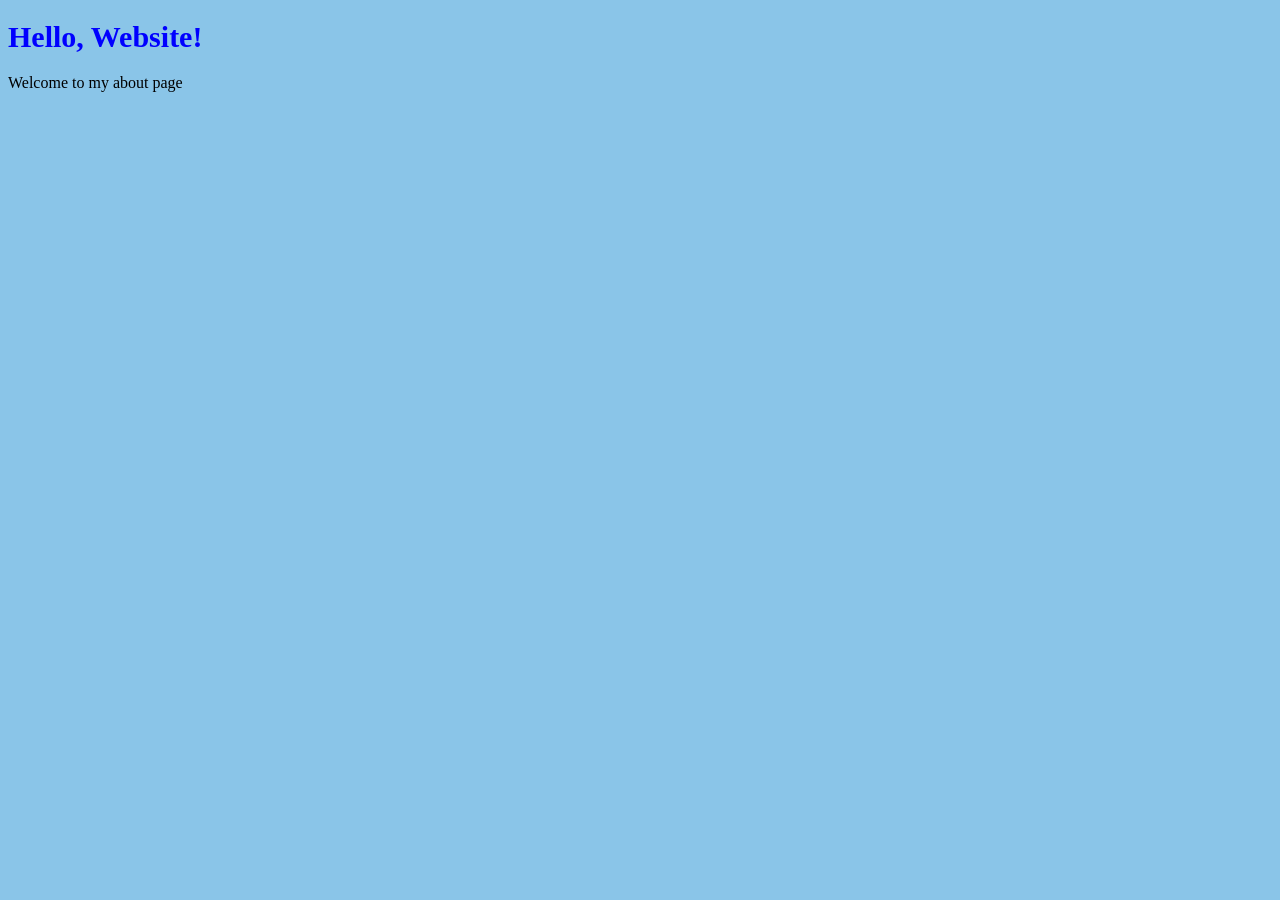
==== about.html @ 7f7ed2e9 "updated site with a link bar and some external help from in-class resources. Merely PoC, not finishe" ====
<!DOCTYPE html>
<html lang="en">
<head>
    <meta charset="UTF-8">
    <meta name="viewport" content="width=device-width, initial-scale=1.0">
    <title>My GitHub.io Website</title>
    <link rel="stylesheet" href="style.css">
</head>
<body>
    <h1>Hello, Website!</h1>
    <p>Welcome to my about page</p>
</body>
</html>
---- style.css ----
h1 {color: blue; font-size: 30px} 
button {background-color:aquamarine}
body {background-color : rgba(53, 156, 216, 0.575)}
.test {background-color: lightcoral;}
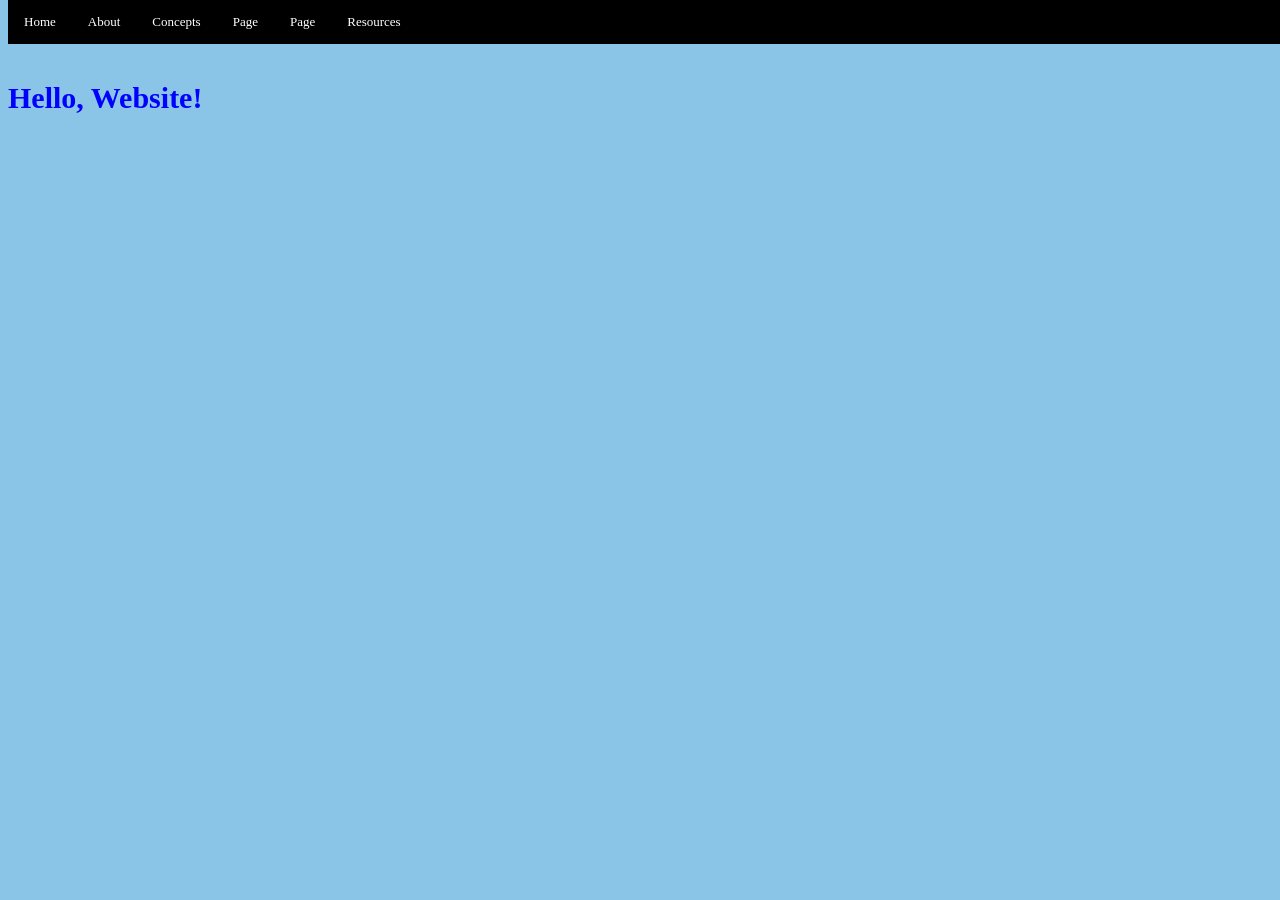
==== commit 083b3bef: "Major website changes. Implemented and learned Grid layout, practically finished the home page, and " ====
--- a/about.html
+++ b/about.html
@@ -7,7 +7,15 @@
     <link rel="stylesheet" href="style.css">
 </head>
 <body>
-    <h1>Hello, Website!</h1>
-    <p>Welcome to my about page</p>
-</body>
-</html>+    
+<ul class="linkbar1 fixed">
+  <li><a href="/">Home</a></li>
+  <li><a href="about.html">About</a></li>
+  <li><a href="concept.html">Concepts</a></li>
+  <li><a href="topic1.html">Page</a></li>
+  <li><a href="topic2.html">Page</a></li>
+  <li><a href="references.html">Resources</a></li>
+</ul>
+
+    <h1>ㅤ</h1>
+    <h1>Hello, Website!</h1>
--- a/style.css
+++ b/style.css
@@ -1,4 +1,132 @@
+/*comment structure */
 h1 {color: blue; font-size: 30px} 
 button {background-color:aquamarine}
 body {background-color : rgba(53, 156, 216, 0.575)}
-.test {background-color: lightcoral;}+.test {background-color: lightcoral;}
+.fixed {position:fixed ; top:0 ; width: 100%;}
+.linkbar1 {
+  list-style-type: none;
+  margin: 0;
+  padding: 0;
+  overflow: hidden;
+  background-color: #000000;
+
+li{
+  float: left;
+}
+
+li a{
+  display: block;
+  color: white;
+  text-align: center;
+  padding: 14px 16px;
+  text-decoration: none;
+  font-size: small;
+}
+
+li a:hover{
+    color: violet;
+}
+}
+
+.dividingcolor1{
+    background-color: black;
+    text-align: center;
+    font-family: Georgia, 'Times New Roman', Times, serif;
+    color: rgb(255, 0, 51);
+    font-size: larger;
+    h1 {color:darkorange};
+
+}
+.gridcolor1{
+    h1{text-align: center;}
+    font-family: Georgia, 'Times New Roman', Times, serif;
+    color: rgb(0, 174, 255);
+    font-size: larger;
+    h1 {color:lightpink}
+    p{border: 1px solid #b3ddffb9; padding: 3px; font-size: medium;}
+    background-color: rgb(0, 0, 0) !important;
+}
+/*!important allows for the backround to take precident over the original gridlocked one*/
+.gridcolor2{
+    h1{text-align: center; color: aquamarine; font-size: medium;}
+    font-family:Georgia, 'Times New Roman', Times, serif;
+    p{border: 1px solid #b3ddffb9; padding: 3px; font-size: smaller; color: rgb(0, 174, 255);}
+    a:hover{
+        color:violet;
+    }
+    a{color:rgb(204, 231, 255); text-decoration: none; font-weight: bold;}
+
+}
+
+.gradianttest{
+    background-image: linear-gradient(rgb(93, 171, 243), #002975 85%); 
+}
+/*Gridbox CSS*/
+.container {
+  display: grid;
+  grid-template-columns: repeat(12, 1fr);
+  /*Deliniates 12 columns (standard according to w3), and makes them take up 1 fraction of space*/
+  background-color: rgb(0, 0, 0);
+  row-gap: 10px;
+  padding: 5px;
+}
+/*https://www.w3schools.com/css/css_grid_12column.asp*/
+/*grid-template-columns takes value times X amount of columns you want. Auto will automatically shape the columns, or you can manually shape*/
+.container div {
+  background-color: #373c49;
+  border: 0px solid black;
+  /*Changed border to 0px for the main page just to look cleaner, may change back to 1px later if need be*/
+  padding: 10px;
+}
+.col6 {
+    grid-column: span 6;
+}
+.col4{
+    grid-column: span 4;
+}
+.col2{
+    grid-column: span 2;
+}
+.col12{
+    grid-column: span 12;
+}
+.col8{
+    grid-column:span 8;
+}
+.col10{
+    grid-column: span 10;
+}
+.row2{
+    grid-row: span 2;
+}
+.row4{
+    grid-row: span 4;
+}
+.row6{
+    grid-row: span 6;
+}
+.row8{
+    grid-row: span 8;
+}
+.row10{
+    grid-row: span 10;
+}
+.row12{
+    grid-row: span 12;
+}
+.row24{
+    grid-row: span 24
+}
+.footerblock{
+    display: grid;
+    grid-template-columns: repeat(2, 1fr);
+    padding: 10px;
+    margin-top: 50px;
+    border: 1px solid black;
+    background-image: linear-gradient(whitesmoke, grey);
+    font-size: small;
+    a:hover{
+        color:chocolate;
+    }
+}
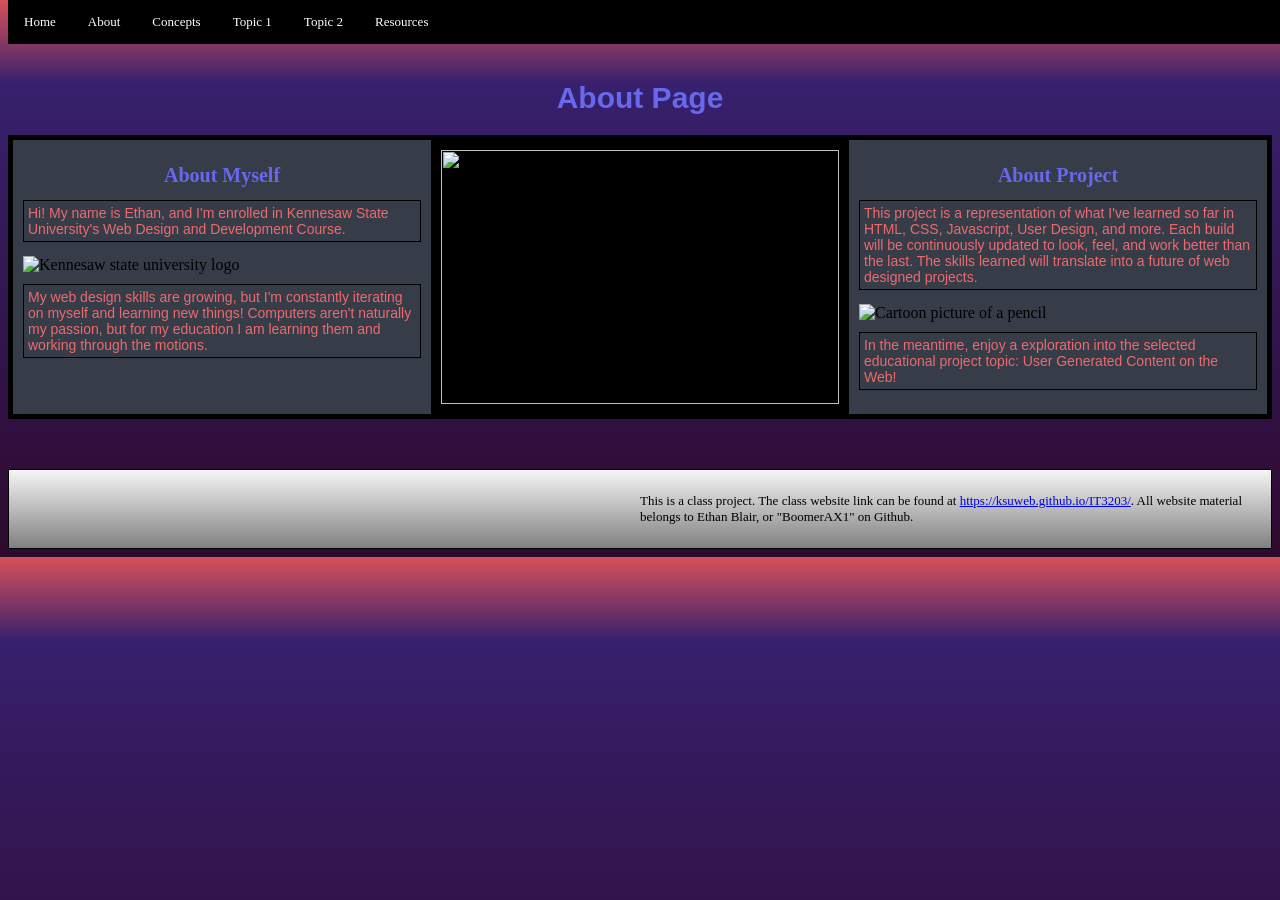
==== commit db66ae35: "Major Project Milestone 1 progress. Every page except Resoruces has been filled with starting inform" ====
--- a/about.html
+++ b/about.html
@@ -6,16 +6,48 @@
     <title>My GitHub.io Website</title>
     <link rel="stylesheet" href="style.css">
 </head>
-<body>
+<body class="gradiant2">
     
 <ul class="linkbar1 fixed">
   <li><a href="/">Home</a></li>
   <li><a href="about.html">About</a></li>
   <li><a href="concept.html">Concepts</a></li>
-  <li><a href="topic1.html">Page</a></li>
-  <li><a href="topic2.html">Page</a></li>
+  <li><a href="topic1.html">Topic 1</a></li>
+  <li><a href="topic2.html">Topic 2</a></li>
   <li><a href="references.html">Resources</a></li>
 </ul>
 
     <h1>ㅤ</h1>
-    <h1>Hello, Website!</h1>+    <h1 class="aboutheader">About Page</h1>
+
+<div class="container">
+<div class="row24 col4 gridcolor3">
+<h1>About Myself</h1>
+<p>Hi! My name is Ethan, and I'm enrolled in Kennesaw State University's Web Design and Development Course.</p>
+<img src="https://thumb.wikimedia.org/wikipedia/commons/thumb/6/63/Kennesaw_State_Owls_logo.svg/1280px-Kennesaw_State_Owls_logo.svg.png?utm_source=en.wikipedia.org&utm_campaign=index&utm_content=thumbnail" alt="Kennesaw state university logo" height="125px" width ="100%"></img>
+<p>My web design skills are growing, but I'm constantly iterating on myself and learning new things! Computers aren't naturally my passion, but for my education I am learning them and working through the motions.</p>
+
+</div>
+<div class="col4 row24 gridnocolor">
+  <img src="" height="100%" width="100%"></img>
+</div>
+
+
+<div class="row24 col4 gridcolor3">
+<h1>About Project</h1>
+<p>This project is a representation of what I've learned so far in HTML, CSS, Javascript, User Design, and more. Each build will be continuously updated to look, feel, and work better than the last. The skills learned will translate into a future of web designed projects.</p>
+<img src="https://www.freeiconspng.com/thumbs/pencil-png/black-pencil-png-black-pencil-vector-8.png" alt="Cartoon picture of a pencil" height="90px" width="100%"></img>
+<p>In the meantime, enjoy a exploration into the selected educational project topic: User Generated Content on the Web!</p>
+</div>
+
+</div>
+
+</div>
+<footer class="footerblock">
+    <div>
+
+    </div>
+    <p>This is a class project. The class website link can be found at <a href="https://ksuweb.github.io/IT3203/">https://ksuweb.github.io/IT3203/</a>. All website material belongs to Ethan Blair, or "BoomerAX1" on Github.</p>
+</footer>
+</body>
+</html>
--- a/style.css
+++ b/style.css
@@ -1,5 +1,9 @@
 /*comment structure */
-h1 {color: blue; font-size: 30px} 
+h1 {color: rgb(104, 104, 236); font-size: 30px} 
+.aboutheader{
+    text-align: center;
+    font-family:'Lucida Sans', 'Lucida Sans Regular', 'Lucida Grande', 'Lucida Sans Unicode', Geneva, Verdana, sans-serif;
+}
 button {background-color:aquamarine}
 body {background-color : rgba(53, 156, 216, 0.575)}
 .test {background-color: lightcoral;}
@@ -56,11 +60,29 @@
         color:violet;
     }
     a{color:rgb(204, 231, 255); text-decoration: none; font-weight: bold;}
-
+}
+.gridcolor3{
+    h1{text-align: center; font-size: 20px};
+    p{margin-top: 10px;padding: 4px;font-size:14px; color:rgb(236, 107, 107); border: #000000 solid 1px; font-family: 'Lucida Sans', 'Lucida Sans Regular', 'Lucida Grande', 'Lucida Sans Unicode', Geneva, Verdana, sans-serif;}
+}
+.gridcolor4{
+    border: 1px solid whitesmoke !important;
+    color:aqua;
+    b{color:rgb(178, 243, 255)};
+    h1{font-size: medium; text-align: center};
+}
+.gridnocolor{
+    background-color: transparent !important;
 }
 
 .gradianttest{
     background-image: linear-gradient(rgb(93, 171, 243), #002975 85%); 
+}
+.gradiant2{
+    background-image: linear-gradient(rgba(240, 45, 45, 0.76),rgb(55, 32, 109) 15%, rgb(46, 10, 46));
+}
+.gradiant3{
+    background-image: linear-gradient(rgba(240, 45, 45, 0.76),rgb(55, 32, 109) 5%, rgb(46, 10, 46));
 }
 /*Gridbox CSS*/
 .container {
@@ -79,6 +101,19 @@
   /*Changed border to 0px for the main page just to look cleaner, may change back to 1px later if need be*/
   padding: 10px;
 }
+.container1{
+    display: grid;
+  grid-template-columns: repeat(12, 1fr);
+  /*Deliniates 12 columns (standard according to w3), and makes them take up 1 fraction of space*/
+  row-gap: 10px;
+  padding: 5px;
+}
+.container1 div {
+    padding:10px;
+}
+.container1 div.color{
+    background-color: #000000;
+}
 .col6 {
     grid-column: span 6;
 }
@@ -118,6 +153,20 @@
 .row24{
     grid-row: span 24
 }
+.container div.nospace{
+    border: 0px;
+    padding: 0px;
+    margin-top: 0px;
+    row-gap: 0px;
+}
+.container1 div.nopad{
+    padding:0px;
+}
+.nospace{
+    column-gap: none;
+    row-gap: none;
+}
+/*End of Gridbox*/
 .footerblock{
     display: grid;
     grid-template-columns: repeat(2, 1fr);
@@ -130,3 +179,35 @@
         color:chocolate;
     }
 }
+
+.discp{
+    border: 1px solid;
+    padding:3px;
+    background-image: linear-gradient(white, rgb(153, 153, 153) 99%);
+    font-weight: 1000;
+    font-size: medium;
+    text-align: center;
+}
+.centerbold{
+    text-align: center;
+    font-weight: bold;
+}
+.center{
+    text-align:center;
+}
+.centerimage {
+  margin-left: 10%;
+  margin-right: auto;
+}
+.nospace{
+    border: 0px;
+    padding: 0px;
+    margin-top: 0px;
+}
+a.nodec{
+    text-decoration: none;
+    color:rgb(236, 107, 107);
+}
+a.nodec:hover{
+    color: lightskyblue;
+}
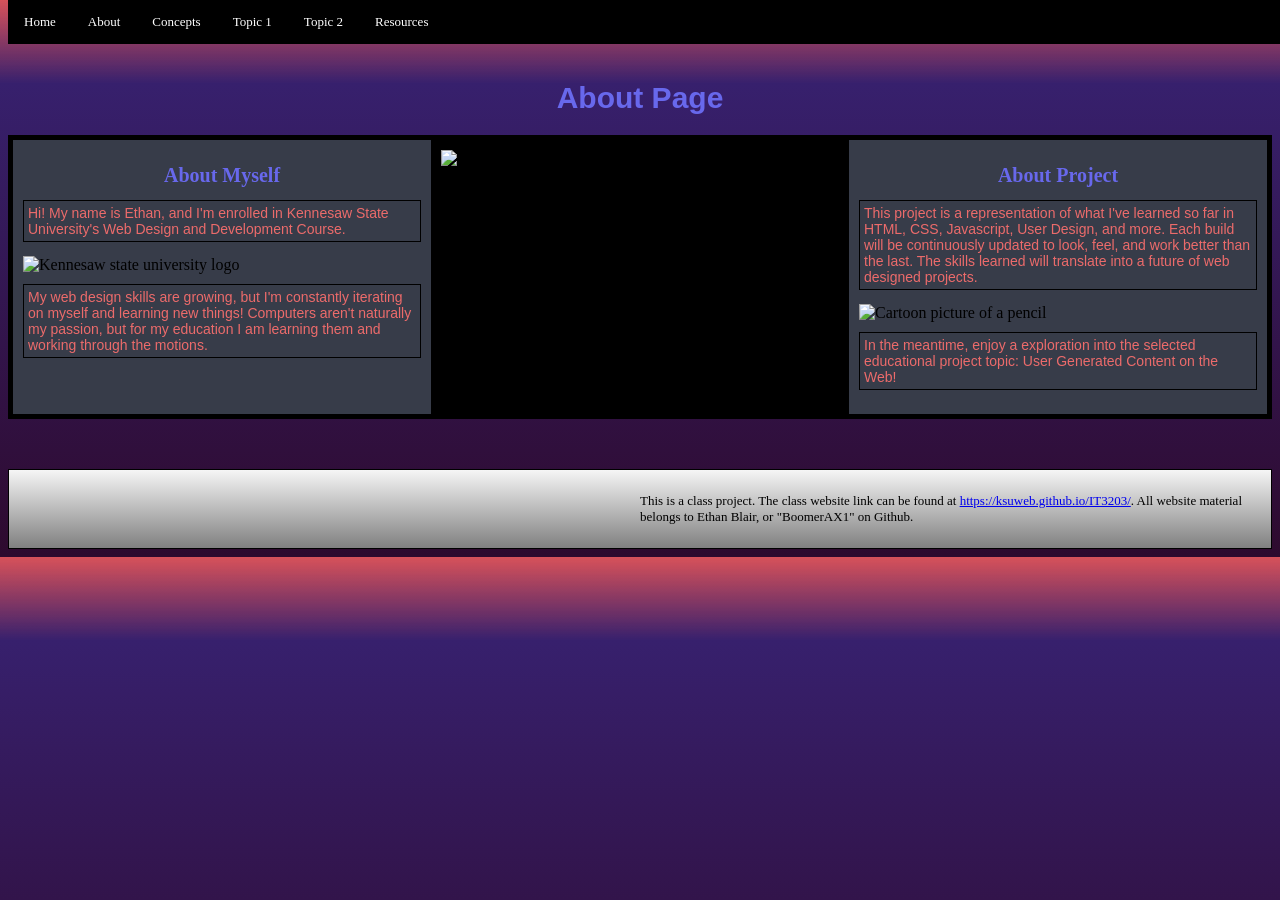
==== commit 1ec71d90: "Comments in the code, lightning bolt in the About page. Project milestone 1 is done." ====
--- a/about.html
+++ b/about.html
@@ -19,24 +19,26 @@
 
     <h1>ㅤ</h1>
     <h1 class="aboutheader">About Page</h1>
+<!--First true page, decided to change the gradiant and general feel from the home page. Remains relatively consistent through rest of content-->
 
 <div class="container">
 <div class="row24 col4 gridcolor3">
 <h1>About Myself</h1>
 <p>Hi! My name is Ethan, and I'm enrolled in Kennesaw State University's Web Design and Development Course.</p>
-<img src="https://thumb.wikimedia.org/wikipedia/commons/thumb/6/63/Kennesaw_State_Owls_logo.svg/1280px-Kennesaw_State_Owls_logo.svg.png?utm_source=en.wikipedia.org&utm_campaign=index&utm_content=thumbnail" alt="Kennesaw state university logo" height="125px" width ="100%"></img>
+<img src="https://thumb.wikimedia.org/wikipedia/commons/thumb/6/63/Kennesaw_State_Owls_logo.svg/1280px-Kennesaw_State_Owls_logo.svg.png?utm_source=en.wikipedia.org&utm_campaign=index&utm_content=thumbnail" alt="Kennesaw state university logo" width ="100%"></img>
 <p>My web design skills are growing, but I'm constantly iterating on myself and learning new things! Computers aren't naturally my passion, but for my education I am learning them and working through the motions.</p>
 
 </div>
+<!--Fairly self explanatory I hope. I honestly don't like the whole triple layout with grey thing I have going on this page, but this was my first shot with experimenting with grid values so it will likely be phased out later-->
 <div class="col4 row24 gridnocolor">
-  <img src="" height="100%" width="100%"></img>
+  <img src="https://www.freeiconspng.com/thumbs/lightning-png/lightning-png-transparent-4.png" alt="filler lightning bolt" height="100%" width="100%"></img>
 </div>
-
+<!--Random filler image-->
 
 <div class="row24 col4 gridcolor3">
 <h1>About Project</h1>
 <p>This project is a representation of what I've learned so far in HTML, CSS, Javascript, User Design, and more. Each build will be continuously updated to look, feel, and work better than the last. The skills learned will translate into a future of web designed projects.</p>
-<img src="https://www.freeiconspng.com/thumbs/pencil-png/black-pencil-png-black-pencil-vector-8.png" alt="Cartoon picture of a pencil" height="90px" width="100%"></img>
+<img src="https://www.freeiconspng.com/thumbs/pencil-png/black-pencil-png-black-pencil-vector-8.png" alt="Cartoon picture of a pencil" width="100%"></img>
 <p>In the meantime, enjoy a exploration into the selected educational project topic: User Generated Content on the Web!</p>
 </div>
 
--- a/style.css
+++ b/style.css
@@ -1,4 +1,5 @@
 /*comment structure */
+/*This CSS file is a mess, didn't have enough time while working to comment on everything*/
 h1 {color: rgb(104, 104, 236); font-size: 30px} 
 .aboutheader{
     text-align: center;
@@ -71,6 +72,9 @@
     b{color:rgb(178, 243, 255)};
     h1{font-size: medium; text-align: center};
 }
+.gridcolor5{
+    h1{color:black; text-align: center; font-size: medium;}
+}
 .gridnocolor{
     background-color: transparent !important;
 }
@@ -104,9 +108,9 @@
 .container1{
     display: grid;
   grid-template-columns: repeat(12, 1fr);
-  /*Deliniates 12 columns (standard according to w3), and makes them take up 1 fraction of space*/
-  row-gap: 10px;
+  row-gap: 1px;
   padding: 5px;
+  grid-auto-rows: max-content;
 }
 .container1 div {
     padding:10px;
@@ -114,6 +118,23 @@
 .container1 div.color{
     background-color: #000000;
 }
+.container2{
+    display: grid;
+    grid-template-columns: repeat(12, 1fr);
+    padding: 5px;
+    grid-auto-rows: max-content;
+}
+.container2 div{
+    padding:10px;
+}
+.container2 div.color{
+    background-image: linear-gradient(whitesmoke, grey);
+    font-weight: bold;
+    a{color:#002975};
+    a:hover{color:chocolate};
+    border: 1px solid black;
+    b{color:rgb(22, 75, 100)};
+}
 .col6 {
     grid-column: span 6;
 }
@@ -152,6 +173,9 @@
 }
 .row24{
     grid-row: span 24
+}
+.rowauto{
+    grid-row: span auto;
 }
 .container div.nospace{
     border: 0px;
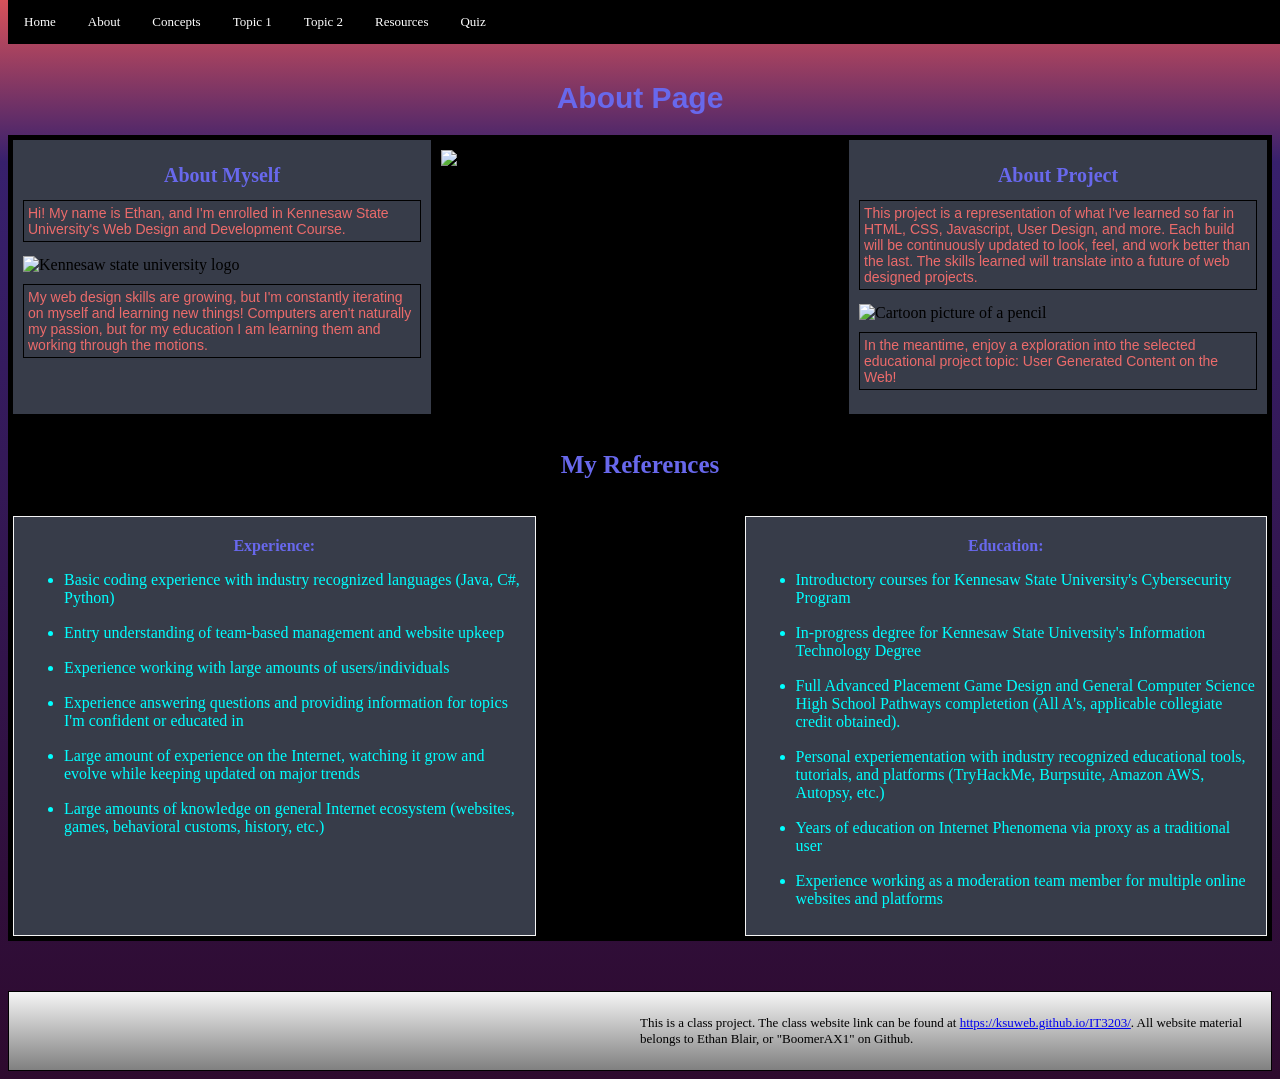
==== commit c8fba3fc: "First push for Project M2" ====
--- a/about.html
+++ b/about.html
@@ -15,6 +15,7 @@
   <li><a href="topic1.html">Topic 1</a></li>
   <li><a href="topic2.html">Topic 2</a></li>
   <li><a href="references.html">Resources</a></li>
+  <li><a href="quiz.html">Quiz</a></li>
 </ul>
 
     <h1>ㅤ</h1>
@@ -41,10 +42,35 @@
 <img src="https://www.freeiconspng.com/thumbs/pencil-png/black-pencil-png-black-pencil-vector-8.png" alt="Cartoon picture of a pencil" width="100%"></img>
 <p>In the meantime, enjoy a exploration into the selected educational project topic: User Generated Content on the Web!</p>
 </div>
-
+<div class="col12 rowauto gridnocolor">
+<h1 style="text-align: center; font-size: 25px;">My References</h1>
+</div>
+<div class="col5 gridcolor4">
+<h1>Experience:</h1>
+<ul>
+  <li>Basic coding experience with industry recognized languages (Java, C#, Python)</li>
+  <li>Entry understanding of team-based management and website upkeep</li>
+  <li>Experience working with large amounts of users/individuals</li>
+  <li>Experience answering questions and providing information for topics I'm confident or educated in</li>
+  <li>Large amount of experience on the Internet, watching it grow and evolve while keeping updated on major trends</li>
+  <li>Large amounts of knowledge on general Internet ecosystem (websites, games, behavioral customs, history, etc.)</li>
+</ul>
+</div>
+<div class="col2 gridnocolor rowauto"></div>
+<div class="col5 gridcolor4">
+<h1>Education:</h1>
+<ul>
+<li>Introductory courses for Kennesaw State University's Cybersecurity Program</li>
+<li>In-progress degree for Kennesaw State University's Information Technology Degree</li>
+<li>Full Advanced Placement Game Design and General Computer Science High School Pathways completetion (All A's, applicable collegiate credit obtained).</li>
+<li>Personal experiementation with industry recognized educational tools, tutorials, and platforms (TryHackMe, Burpsuite, Amazon AWS, Autopsy, etc.) </li>
+<li>Years of education on Internet Phenomena via proxy as a traditional user</li>
+<li>Experience working as a moderation team member for multiple online websites and platforms</li>
+</ul>
+</div>
 </div>
 
-</div>
+
 <footer class="footerblock">
     <div>
 
--- a/style.css
+++ b/style.css
@@ -51,6 +51,10 @@
     h1 {color:lightpink}
     p{border: 1px solid #b3ddffb9; padding: 3px; font-size: medium;}
     background-color: rgb(0, 0, 0) !important;
+    a{color:#bfe223; text-decoration: none;}
+    a:hover{
+        color:aqua;
+    }
 }
 /*!important allows for the backround to take precident over the original gridlocked one*/
 .gridcolor2{
@@ -71,16 +75,39 @@
     color:aqua;
     b{color:rgb(178, 243, 255)};
     h1{font-size: medium; text-align: center};
+    li {margin-bottom: 17px;}
 }
 .gridcolor5{
     h1{color:black; text-align: center; font-size: medium;}
+    li{margin-bottom: 17px}
+}
+.gridcolor26{
+    h1{text-align: center; color: rgb(0, 238, 159); font-size: medium;}
+    font-family:Georgia, 'Times New Roman', Times, serif;
+    p{border: 1px solid #040b11b9; padding: 3px; font-size: smaller; color: rgb(10, 178, 255);}
+    a:hover{
+        color:violet;
+    }
+    a{color:rgb(139, 201, 255); text-decoration: none; font-weight: bold;}
+}
+.gridcolor27{
+    h1{text-align: center; color: rgb(0, 238, 159); font-size: medium;}
+    font-family:Georgia, 'Times New Roman', Times, serif;
+    p{border: 1px solid #040b11b9; padding: 3px; font-size: smaller; color: rgb(10, 178, 255);}
+    a:hover{
+        color:violet;
+    }
+    a{color:rgb(139, 201, 255); text-decoration: none; font-weight: bold;}
+    border: 2px solid rgb(0, 0, 0);
+    li{color: #bfe223; margin-bottom: 20px;}
+    
 }
 .gridnocolor{
     background-color: transparent !important;
 }
 
 .gradianttest{
-    background-image: linear-gradient(rgb(93, 171, 243), #002975 85%); 
+    background-image: linear-gradient(rgb(35, 116, 192), #002975 85%); 
 }
 .gradiant2{
     background-image: linear-gradient(rgba(240, 45, 45, 0.76),rgb(55, 32, 109) 15%, rgb(46, 10, 46));
@@ -108,7 +135,7 @@
 .container1{
     display: grid;
   grid-template-columns: repeat(12, 1fr);
-  row-gap: 1px;
+  row-gap: 0px;
   padding: 5px;
   grid-auto-rows: max-content;
 }
@@ -141,6 +168,9 @@
 .col4{
     grid-column: span 4;
 }
+.col5{
+    grid-column: span 5;
+}
 .col2{
     grid-column: span 2;
 }
@@ -176,6 +206,11 @@
 }
 .rowauto{
     grid-row: span auto;
+}
+.rowsuperpad
+{
+    grid-row: span auto;
+    margin-top: 25px;
 }
 .container div.nospace{
     border: 0px;
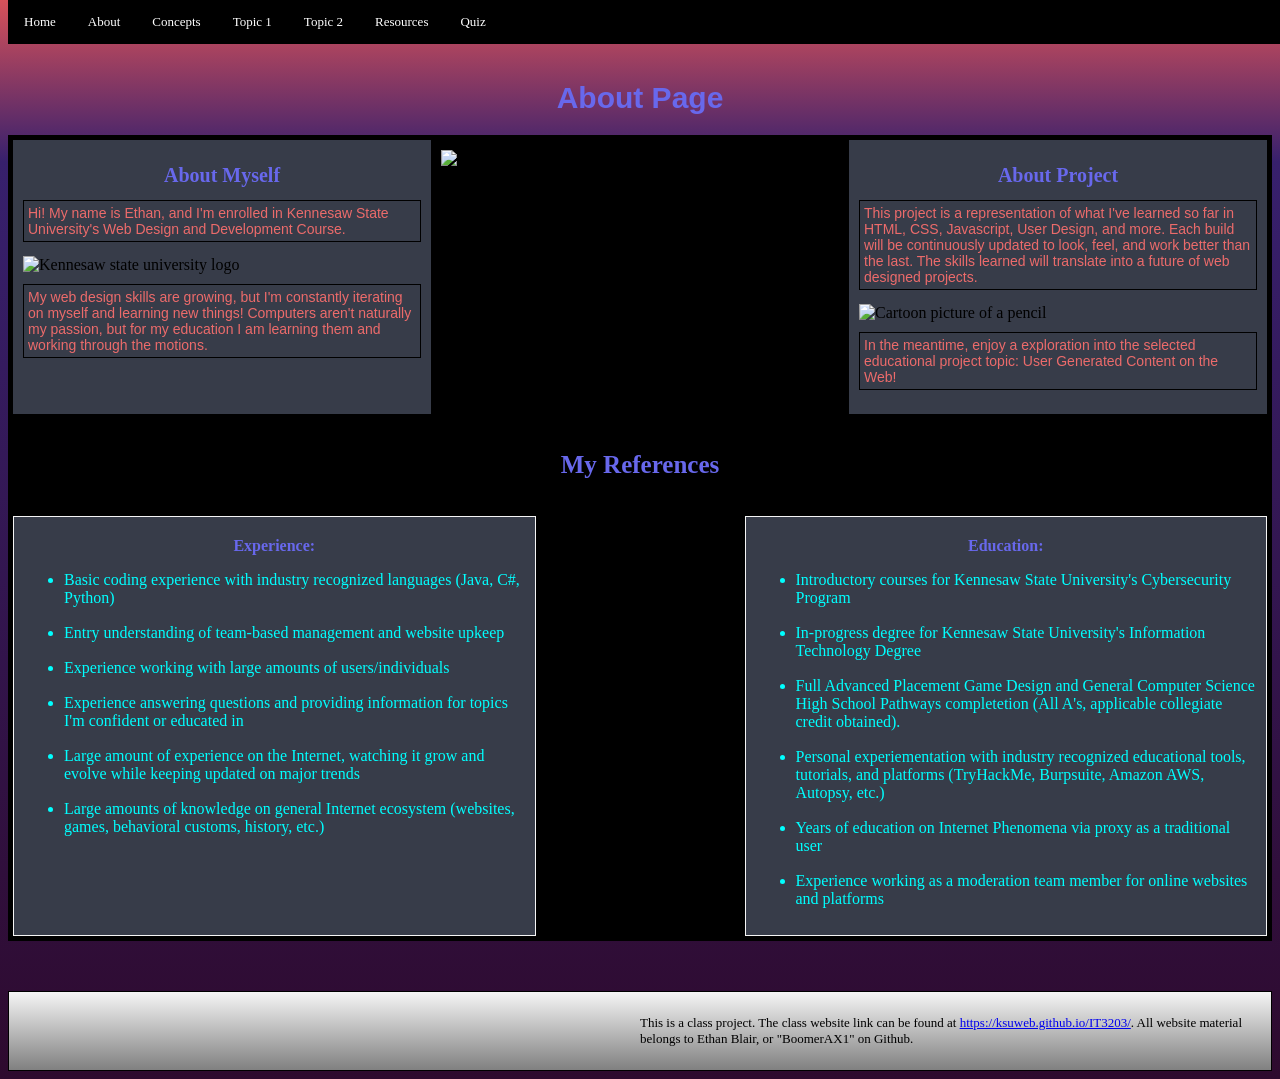
==== commit 003421f0: "more work, not done. primarily needs refining of cemented concepts, and structuring ready for quiz m" ====
--- a/about.html
+++ b/about.html
@@ -65,7 +65,7 @@
 <li>Full Advanced Placement Game Design and General Computer Science High School Pathways completetion (All A's, applicable collegiate credit obtained).</li>
 <li>Personal experiementation with industry recognized educational tools, tutorials, and platforms (TryHackMe, Burpsuite, Amazon AWS, Autopsy, etc.) </li>
 <li>Years of education on Internet Phenomena via proxy as a traditional user</li>
-<li>Experience working as a moderation team member for multiple online websites and platforms</li>
+<li>Experience working as a moderation team member for online websites and platforms</li>
 </ul>
 </div>
 </div>
--- a/style.css
+++ b/style.css
@@ -269,4 +269,11 @@
 }
 a.nodec:hover{
     color: lightskyblue;
+}
+.lock{
+    pointer-events: none;
+}
+/*pointer-events locks cursor clicking, keyboard clicking is locked manually using HTML in quiz.js*/
+.unlock{
+    pointer-events: default;
 }
